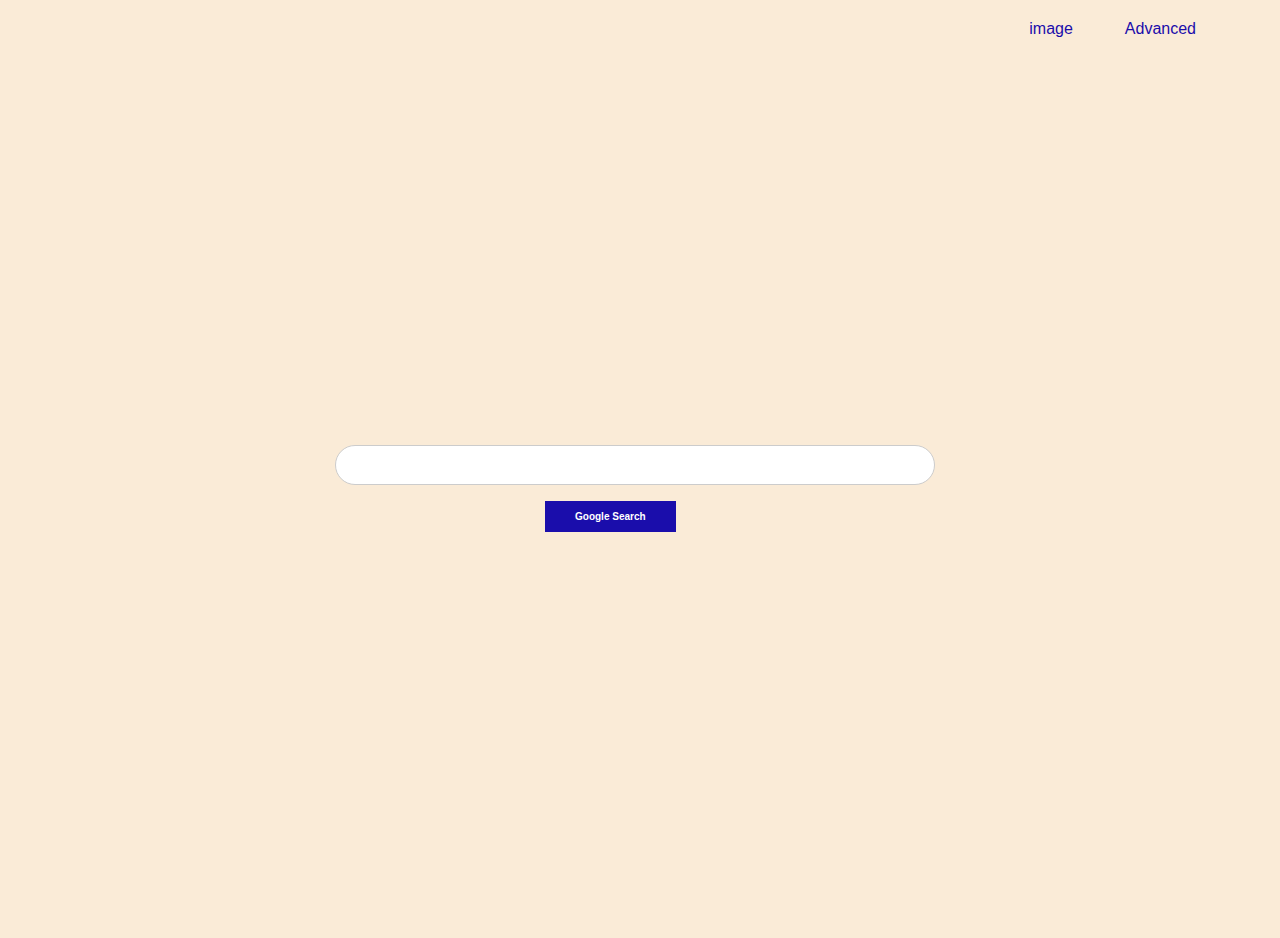
==== Search/index.html @ bc3a0bbc "google search project" ====
<!DOCTYPE html>
<html lang="en">
<head>
    <meta charset="UTF-8">
    <meta name="viewport" content="width=device-width, initial-scale=1.0">
    <title>Search</title>
    <link rel="stylesheet"  href="style.css" /> 
</head>
<body>
    <div class="Search">
        <a href="./Image_Search.html" class="Image-search">image</a>
        <a href="./Advanced_Search.html" class="Advanced">Advanced</a>
    </div>
    
    <form id="myForm" action="https://google.com/search">
        <div class="conterner-q">
        <input id="text-search" type="text" name="q">
        <input id="submit-search" type="submit" value="Google Search">
    </div>
    </form>
</body>
</html>
---- Search/style.css ----
* {
    padding: 0;
    margin: 0;
    text-decoration: none;
    box-sizing: border-box;
    border: none;
    font-family: "poppins", sans-serif;
  }
  
  body {
    background-color: antiquewhite;
    margin: 0;
  }
  
  .Image-search,.Advanced,.Search {
    display: flex;
    justify-content: flex-end;
    flex-direction: row;
    margin-top: 10px;
    padding-right: 2rem;
  }
  .Search a:hover {
    text-decoration: underline;
  }
  .Search a {
    margin-right: 20px;
    color: #1a0dab;
  }
  
  form {
    display: flex;
    justify-content: center;
    align-items: center;
    height: 100vh;
  }
  
  .container,.earch-container{
    display: flex;
    flex-direction: column;
    align-items: center;
    padding: 1rem;;
  }
  
  .input-style {
    width: 600px;
    height: 40px;
    padding: 6px;
    border: 1px solid #ccc;
    border-radius: 5px;
    margin-bottom: 10px;
    text-align: left;
  }
  
  #myForm {
    display: flex;
    align-items: center;
    margin-left: 0.4rem;
    font-weight: 300;
    width: 80%;
    max-width: 10rem;
    margin: 0 auto;
  }
  #submit-search
  {
    padding: 10px 30px;
    font-size: 10px;
    font-weight: bold;
    color: #fff;
    background-color: #1a0dab;
    border: none;
    margin-top: 1rem;
    margin-left: 210px;
    cursor: pointer;
  }

  #submit-search,#submit-advanced
  {
    padding: 10px 30px;
    font-size: 10px;
    font-weight: bold;
    color: #fff;
    background-color: #1a0dab;
    border: none;
    margin-top: 1rem;
    margin-left: 210px;
    cursor: pointer;
  }



  #text-search,#search-image
    {
        width: 600px;
        height: 40px;
        padding: 6px;
        border: 1px solid #ccc;
        margin-right: 10px;
        border-radius: 20px;
      }
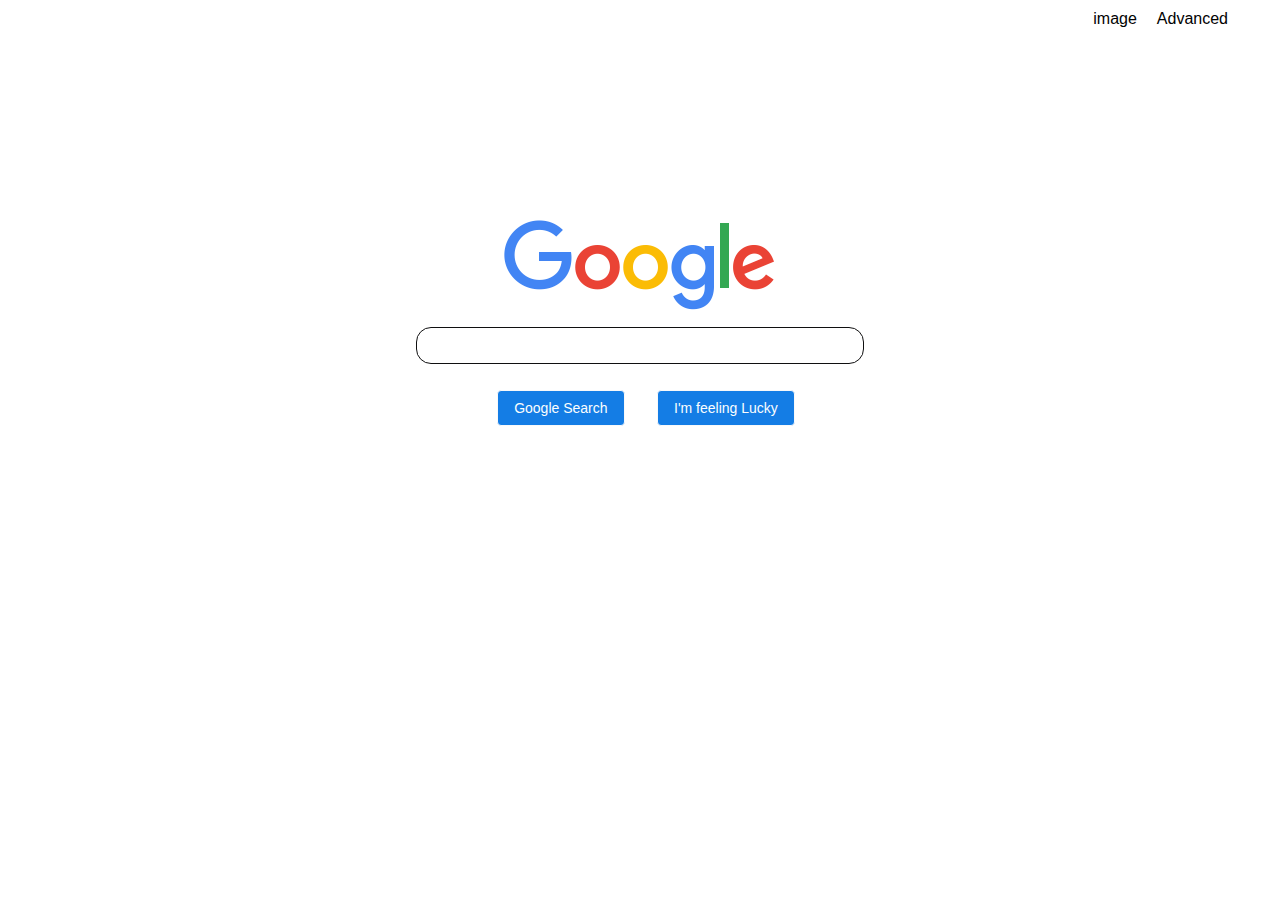
==== commit a58d08cb: "Updated code" ====
--- a/Search/index.html
+++ b/Search/index.html
@@ -7,15 +7,24 @@
     <link rel="stylesheet"  href="style.css" /> 
 </head>
 <body>
-    <div class="Search">
-        <a href="./Image_Search.html" class="Image-search">image</a>
-        <a href="./Advanced_Search.html" class="Advanced">Advanced</a>
-    </div>
+    <header class="Search">
+        <a href="./Image_Search.html" >image</a>
+        <a href="./Advanced_Search.html" >Advanced</a>
+    </header>
     
-    <form id="myForm" action="https://google.com/search">
+    <form  action="https://google.com/search">
         <div class="conterner-q">
-        <input id="text-search" type="text" name="q">
-        <input id="submit-search" type="submit" value="Google Search">
+            <div class="image-google">
+             <img src="image/googlelogo_color_272x92dp.png" alt="google  image">
+            </div>
+            
+                <input id="text-search" type="text" name="q">
+            
+         <div class="submits">
+             
+             <input id="submit-search" type="submit" value="Google Search">
+              <input id="Lucky" type="submit" value="I'm feeling Lucky">
+         </div>
     </div>
     </form>
 </body>
--- a/Search/style.css
+++ b/Search/style.css
@@ -8,92 +8,184 @@
   }
   
   body {
-    background-color: antiquewhite;
-    margin: 0;
+    font-family: Arial, Helvetica, sans-serif;
+   
+  
   }
   
-  .Image-search,.Advanced,.Search {
+  .Search {
     display: flex;
     justify-content: flex-end;
     flex-direction: row;
     margin-top: 10px;
     padding-right: 2rem;
   }
+
   .Search a:hover {
-    text-decoration: underline;
+    text-decoration:underline;
   }
   .Search a {
     margin-right: 20px;
-    color: #1a0dab;
+    color: #020202;
+    
   }
-  
-  form {
-    display: flex;
-    justify-content: center;
-    align-items: center;
-    height: 100vh;
-  }
-  
-  .container,.earch-container{
-    display: flex;
+   
+  .image-google{
+  display: flex;
     flex-direction: column;
     align-items: center;
-    padding: 1rem;;
-  }
+}
+body, html {
+  margin: 0;
+  padding: 0;
+  height: 100%;
+}
+
+
+.conterner-q{
+  display: flex;
+  flex-direction: column;
+  align-items: center; 
+  justify-content: center;
+  height: 100%; 
+  padding: 12rem;
   
-  .input-style {
-    width: 600px;
-    height: 40px;
-    padding: 6px;
-    border: 1px solid #ccc;
-    border-radius: 5px;
-    margin-bottom: 10px;
-    text-align: left;
-  }
+
   
-  #myForm {
-    display: flex;
-    align-items: center;
-    margin-left: 0.4rem;
-    font-weight: 300;
-    width: 80%;
-    max-width: 10rem;
-    margin: 0 auto;
-  }
-  #submit-search
-  {
-    padding: 10px 30px;
-    font-size: 10px;
-    font-weight: bold;
-    color: #fff;
-    background-color: #1a0dab;
-    border: none;
-    margin-top: 1rem;
-    margin-left: 210px;
-    cursor: pointer;
+}
+
+
+
+.image-google img {
+  max-width: 100%;
+  max-height: 200px; 
+  height: 92px;
+  margin-bottom: 15px;
+
+}
+
+#text-search {
+  width: 50%;
+  padding: 10px;
+  border-radius: 15px;
+  box-sizing: border-box ; 
+  margin-bottom: 15px;
+  border: 1px solid #101011;
+}
+#text-search:hover{
+  box-shadow: 0 0 5px gray;
+}
+
+
+#submit-search,#Lucky,#submit-image{
+  background-color: #147de5;
+  border: 1px solid #f8f9fa;
+  border-radius: 4px;
+  color: #fbfdfe;
+  font-size: 14px;
+  margin: 11px 8px;
+  padding:5px 16px;
+ margin-left: 20px;
+  height: 36px;
+  min-width: 54px;
+  text-align: center;
+  cursor: pointer;
+  
+  
+}
+
+
+.Advanced-header{
+        
+  color: #d93025;
+  font-size: 14px;
+  margin: 20px 35px;
+}
+.header-line{
+        
+  border-bottom: 1px solid #3f3d3d;
+}
+
+.Find{
+  margin: 40px 25px;
+  font-size: 1rem;
+  color: #333333;
+}
+
+.Find-description{
+  display: flex;
+  flex-direction: rew;
+  align-items:flex-start; 
+  justify-content:center;
+  margin: 40px 25px;
+}
+
+
+
+
+.Main-Input{ 
+  display: flex;
+  justify-content: row;
+  align-items: center;
+  flex-wrap: wrap;
+  margin-top: 20px ;
+  margin-left: 20px;
+} 
+
+.left{
+  width: 200px;
+}
+
+.filed-1{
+
+  width: 385px;
+  border: 1px solid #f8f9fa;
+}
+
+.right{
+  width: 500px;
+  border: 1px solid #f8f9fa;
+}
+
+.lable-ad{
+
+  font-size: 14px;
+  vertical-align: middle;
+}
+
+.input-advance{
+
+  
+  background-color: #147de5;
+  border: 1px solid #f8f9fa;
+  border-radius: 4px;
+  color: #fbfdfe;
+  font-size: 14px;
+  margin: 8px px;
+  padding:5px 12px;
+ margin-left: 370px;
+  height: 36px;
+  min-width: 54px;
+  text-align: center;
+  cursor: pointer;
+  
+    
   }
 
-  #submit-search,#submit-advanced
-  {
-    padding: 10px 30px;
-    font-size: 10px;
-    font-weight: bold;
-    color: #fff;
-    background-color: #1a0dab;
-    border: none;
-    margin-top: 1rem;
-    margin-left: 210px;
-    cursor: pointer;
+  .right input{
+
+    width: 500px;
+    padding: 5px;
+    box-sizing: border-box ; 
+    margin-bottom: 5px;
+    border: 1px solid #3d3d97;
   }
 
 
 
-  #text-search,#search-image
-    {
-        width: 600px;
-        height: 40px;
-        padding: 6px;
-        border: 1px solid #ccc;
-        margin-right: 10px;
-        border-radius: 20px;
-      }+
+
+
+
+
+
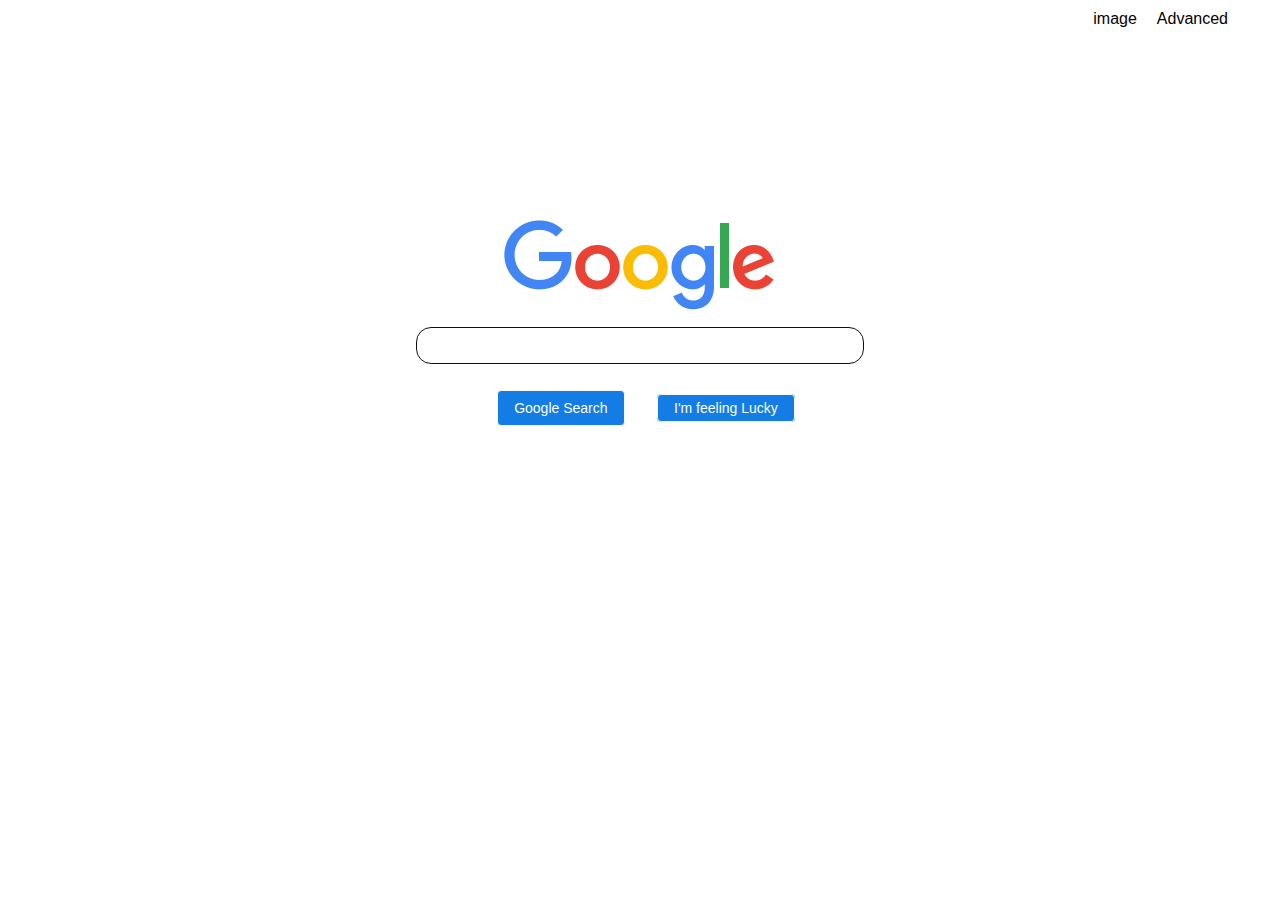
==== commit 660dbbd0: "update codes" ====
--- a/Search/index.html
+++ b/Search/index.html
@@ -4,28 +4,27 @@
     <meta charset="UTF-8">
     <meta name="viewport" content="width=device-width, initial-scale=1.0">
     <title>Search</title>
-    <link rel="stylesheet"  href="style.css" /> 
+    <link rel="stylesheet" href="style.css">
 </head>
 <body>
     <header class="Search">
-        <a href="./Image_Search.html" >image</a>
-        <a href="./Advanced_Search.html" >Advanced</a>
+        <a href="./Image_Search.html">image</a>
+        <a href="./Advanced_Search.html">Advanced</a>
     </header>
-    
-    <form  action="https://google.com/search">
+
+    <form action="https://google.com/search">
         <div class="conterner-q">
             <div class="image-google">
-             <img src="image/googlelogo_color_272x92dp.png" alt="google  image">
+                <img src="image/googlelogo_color_272x92dp.png" alt="google image">
             </div>
-            
-                <input id="text-search" type="text" name="q">
-            
-         <div class="submits">
-             
-             <input id="submit-search" type="submit" value="Google Search">
-              <input id="Lucky" type="submit" value="I'm feeling Lucky">
-         </div>
-    </div>
+
+            <input id="text-search" type="text" name="q">
+
+            <div class="submits">
+                <input id="submit-search" type="submit" value="Google Search">
+                <a href="https://www.google.com/search?q=&btnI=I" id="Lucky">I'm feeling Lucky</a>
+            </div>
+        </div>
     </form>
 </body>
-</html>+</html>
--- a/Search/style.css
+++ b/Search/style.css
@@ -1,191 +1,190 @@
 * {
-    padding: 0;
-    margin: 0;
-    text-decoration: none;
-    box-sizing: border-box;
-    border: none;
-    font-family: "poppins", sans-serif;
-  }
+  padding: 0;
+  margin: 0;
+  text-decoration: none;
+  box-sizing: border-box;
+  border: none;
+  font-family: "poppins", sans-serif;
+}
+
+body {
+  font-family: Arial, Helvetica, sans-serif;
+ 
+
+}
+
+.Search {
+  display: flex;
+  justify-content: flex-end;
+  flex-direction: row;
+  margin-top: 10px;
+  padding-right: 2rem;
+}
+
+.Search a:hover {
+  text-decoration:underline;
+}
+.Search a {
+  margin-right: 20px;
+  color: #020202;
   
-  body {
-    font-family: Arial, Helvetica, sans-serif;
-   
-  
-  }
-  
-  .Search {
-    display: flex;
-    justify-content: flex-end;
-    flex-direction: row;
-    margin-top: 10px;
-    padding-right: 2rem;
-  }
-
-  .Search a:hover {
-    text-decoration:underline;
-  }
-  .Search a {
-    margin-right: 20px;
-    color: #020202;
-    
-  }
-   
-  .image-google{
-  display: flex;
-    flex-direction: column;
-    align-items: center;
+}
+ 
+.image-google{
+display: flex;
+  flex-direction: column;
+  align-items: center;
 }
 body, html {
-  margin: 0;
-  padding: 0;
-  height: 100%;
+margin: 0;
+padding: 0;
+height: 100%;
 }
 
 
 .conterner-q{
-  display: flex;
-  flex-direction: column;
-  align-items: center; 
-  justify-content: center;
-  height: 100%; 
-  padding: 12rem;
-  
+display: flex;
+flex-direction: column;
+align-items: center; 
+justify-content: center;
+height: 100%; 
+padding: 12rem;
 
-  
+
+
 }
 
 
 
 .image-google img {
-  max-width: 100%;
-  max-height: 200px; 
-  height: 92px;
-  margin-bottom: 15px;
+max-width: 100%;
+max-height: 200px; 
+height: 92px;
+margin-bottom: 15px;
 
 }
 
 #text-search {
-  width: 50%;
-  padding: 10px;
-  border-radius: 15px;
-  box-sizing: border-box ; 
-  margin-bottom: 15px;
-  border: 1px solid #101011;
+width: 50%;
+padding: 10px;
+border-radius: 15px;
+box-sizing: border-box ; 
+margin-bottom: 15px;
+border: 1px solid #101011;
 }
 #text-search:hover{
-  box-shadow: 0 0 5px gray;
+box-shadow: 0 0 5px gray;
 }
 
 
 #submit-search,#Lucky,#submit-image{
-  background-color: #147de5;
-  border: 1px solid #f8f9fa;
-  border-radius: 4px;
-  color: #fbfdfe;
-  font-size: 14px;
-  margin: 11px 8px;
-  padding:5px 16px;
- margin-left: 20px;
-  height: 36px;
-  min-width: 54px;
-  text-align: center;
-  cursor: pointer;
-  
-  
+background-color: #147de5;
+border: 1px solid #f8f9fa;
+border-radius: 4px;
+color: #fbfdfe;
+font-size: 14px;
+margin: 11px 8px;
+padding:5px 16px;
+margin-left: 20px;
+height: 36px;
+min-width: 54px;
+text-align: center;
+cursor: pointer;
+
+
 }
 
 
 .Advanced-header{
-        
-  color: #d93025;
-  font-size: 14px;
-  margin: 20px 35px;
+      
+color: #d93025;
+font-size: 14px;
+margin: 20px 35px;
 }
 .header-line{
-        
-  border-bottom: 1px solid #3f3d3d;
+      
+border-bottom: 1px solid #3f3d3d;
 }
 
 .Find{
-  margin: 40px 25px;
-  font-size: 1rem;
-  color: #333333;
+margin: 40px 25px;
+font-size: 1rem;
+color: #333333;
 }
 
 .Find-description{
-  display: flex;
-  flex-direction: rew;
-  align-items:flex-start; 
-  justify-content:center;
-  margin: 40px 25px;
+display: flex;
+flex-direction: rew;
+align-items:flex-start; 
+justify-content:center;
+margin: 40px 25px;
 }
 
 
 
 
-.Main-Input{ 
+.Main-Input { 
+display: flex;
+justify-content: row;
+align-items: center;
+flex-wrap: wrap;
+margin-top: 20px ;
+margin-left: 20px;
+} 
+#lucky { 
   display: flex;
   justify-content: row;
   align-items: center;
   flex-wrap: wrap;
   margin-top: 20px ;
   margin-left: 20px;
-} 
+  } 
 
 .left{
-  width: 200px;
+width: 200px;
 }
 
 .filed-1{
 
-  width: 385px;
-  border: 1px solid #f8f9fa;
+width: 385px;
+border: 1px solid #f8f9fa;
 }
 
 .right{
-  width: 500px;
-  border: 1px solid #f8f9fa;
+width: 500px;
+border: 1px solid #f8f9fa;
 }
 
 .lable-ad{
 
-  font-size: 14px;
-  vertical-align: middle;
+font-size: 14px;
+vertical-align: middle;
 }
 
 .input-advance{
 
+
+background-color: #147de5;
+border: 1px solid #f8f9fa;
+border-radius: 4px;
+color: #fbfdfe;
+font-size: 14px;
+margin: 8px px;
+padding:5px 12px;
+margin-left: 370px;
+height: 36px;
+min-width: 54px;
+text-align: center;
+cursor: pointer;
+
   
-  background-color: #147de5;
-  border: 1px solid #f8f9fa;
-  border-radius: 4px;
-  color: #fbfdfe;
-  font-size: 14px;
-  margin: 8px px;
-  padding:5px 12px;
- margin-left: 370px;
-  height: 36px;
-  min-width: 54px;
-  text-align: center;
-  cursor: pointer;
-  
-    
-  }
+}
 
-  .right input{
+.right input{
 
-    width: 500px;
-    padding: 5px;
-    box-sizing: border-box ; 
-    margin-bottom: 5px;
-    border: 1px solid #3d3d97;
-  }
-
-
-
-
-
-
-
-
-
+  width: 500px;
+  padding: 5px;
+  box-sizing: border-box ; 
+  margin-bottom: 5px;
+  border: 1px solid #3d3d97;
+}
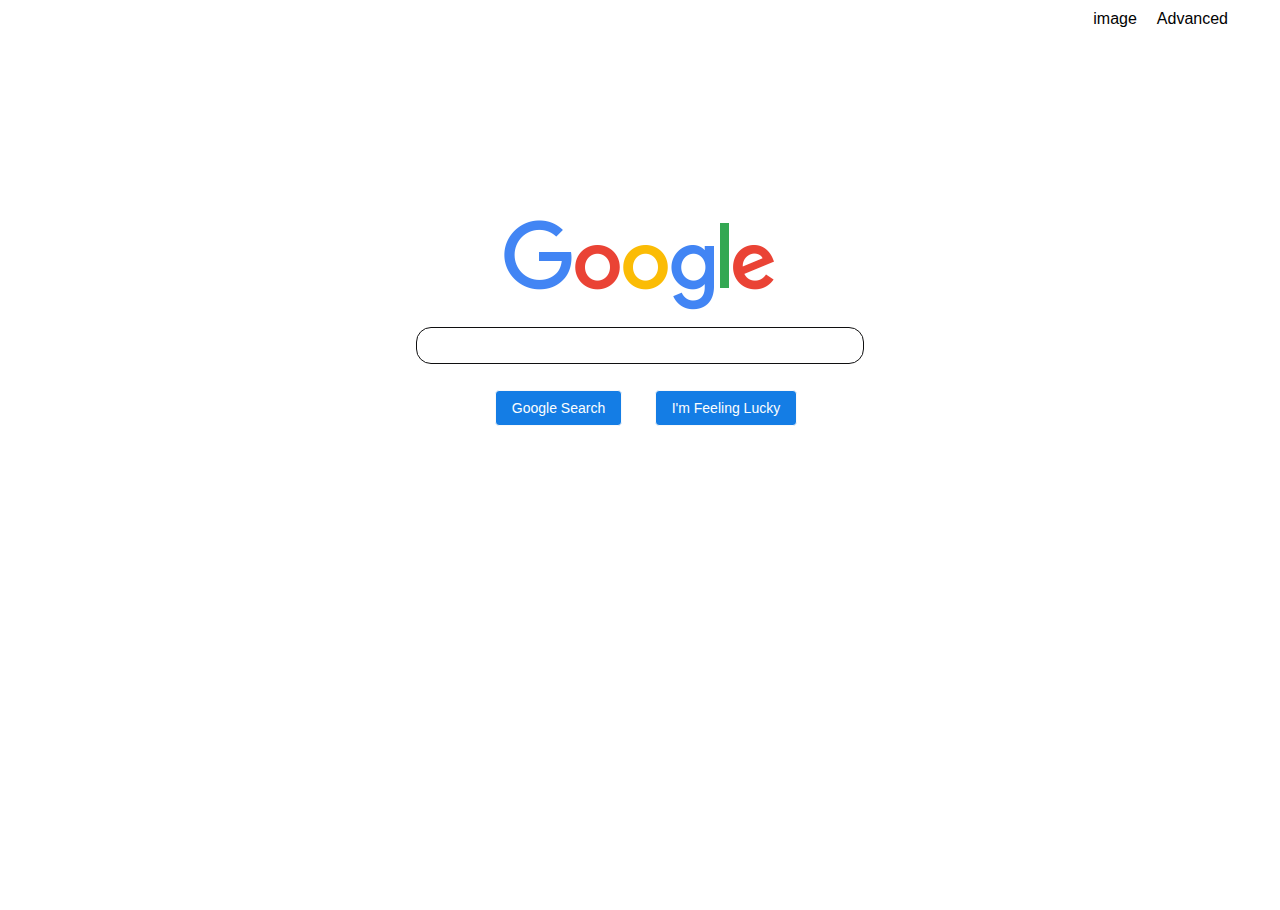
==== commit 10a44ac6: "update" ====
--- a/Search/index.html
+++ b/Search/index.html
@@ -22,9 +22,10 @@
 
             <div class="submits">
                 <input id="submit-search" type="submit" value="Google Search">
-                <a href="https://www.google.com/search?q=&btnI=I" id="Lucky">I'm feeling Lucky</a>
+                <button id="Lucky" class="submit-lucky" name="btnI" value="I'm Feeling Lucky">I'm Feeling Lucky</button> 
+                <!-- name="btnI"=> https://www.google.com/search?q=SEARCHTERM&btnI=>  btnI=> I'm+Feeling+Lucky-->
+                
             </div>
-        </div>
-    </form>
+            
 </body>
 </html>
--- a/Search/style.css
+++ b/Search/style.css
@@ -77,7 +77,7 @@
 }
 
 
-#submit-search,#Lucky,#submit-image{
+#submit-search,#submit-image,.submit-lucky{
 background-color: #147de5;
 border: 1px solid #f8f9fa;
 border-radius: 4px;
@@ -94,43 +94,10 @@
 
 }
 
-
-.Advanced-header{
-      
-color: #d93025;
-font-size: 14px;
-margin: 20px 35px;
-}
-.header-line{
-      
-border-bottom: 1px solid #3f3d3d;
-}
-
-.Find{
-margin: 40px 25px;
-font-size: 1rem;
-color: #333333;
-}
-
-.Find-description{
-display: flex;
-flex-direction: rew;
-align-items:flex-start; 
-justify-content:center;
-margin: 40px 25px;
-}
-
-
-
-
-.Main-Input { 
-display: flex;
-justify-content: row;
-align-items: center;
-flex-wrap: wrap;
-margin-top: 20px ;
-margin-left: 20px;
-} 
+#submit-search:hover {
+  background-color: #0f6ac0; 
+  box-shadow: 0 0 5px rgb(233, 226, 226);
+}
 #lucky { 
   display: flex;
   justify-content: row;
@@ -138,7 +105,53 @@
   flex-wrap: wrap;
   margin-top: 20px ;
   margin-left: 20px;
+  
+  
   } 
+
+  #Lucky:hover {
+    background-color: #0f6ac0; 
+    box-shadow: 0 0 5px rgb(233, 226, 226);
+  }
+
+
+.Advanced-header{
+      
+color: #d93025;
+font-size: 14px;
+margin: 20px 35px;
+}
+.header-line{
+      
+border-bottom: 1px solid #3f3d3d;
+}
+
+.Find{
+margin: 40px 25px;
+font-size: 1rem;
+color: #333333;
+}
+
+.Find-description{
+display: flex;
+flex-direction: rew;
+align-items:flex-start; 
+justify-content:center;
+margin: 40px 25px;
+}
+
+
+
+
+.Main-Input { 
+display: flex;
+justify-content: row;
+align-items: center;
+flex-wrap: wrap;
+margin-top: 20px ;
+margin-left: 20px;
+} 
+
 
 .left{
 width: 200px;
